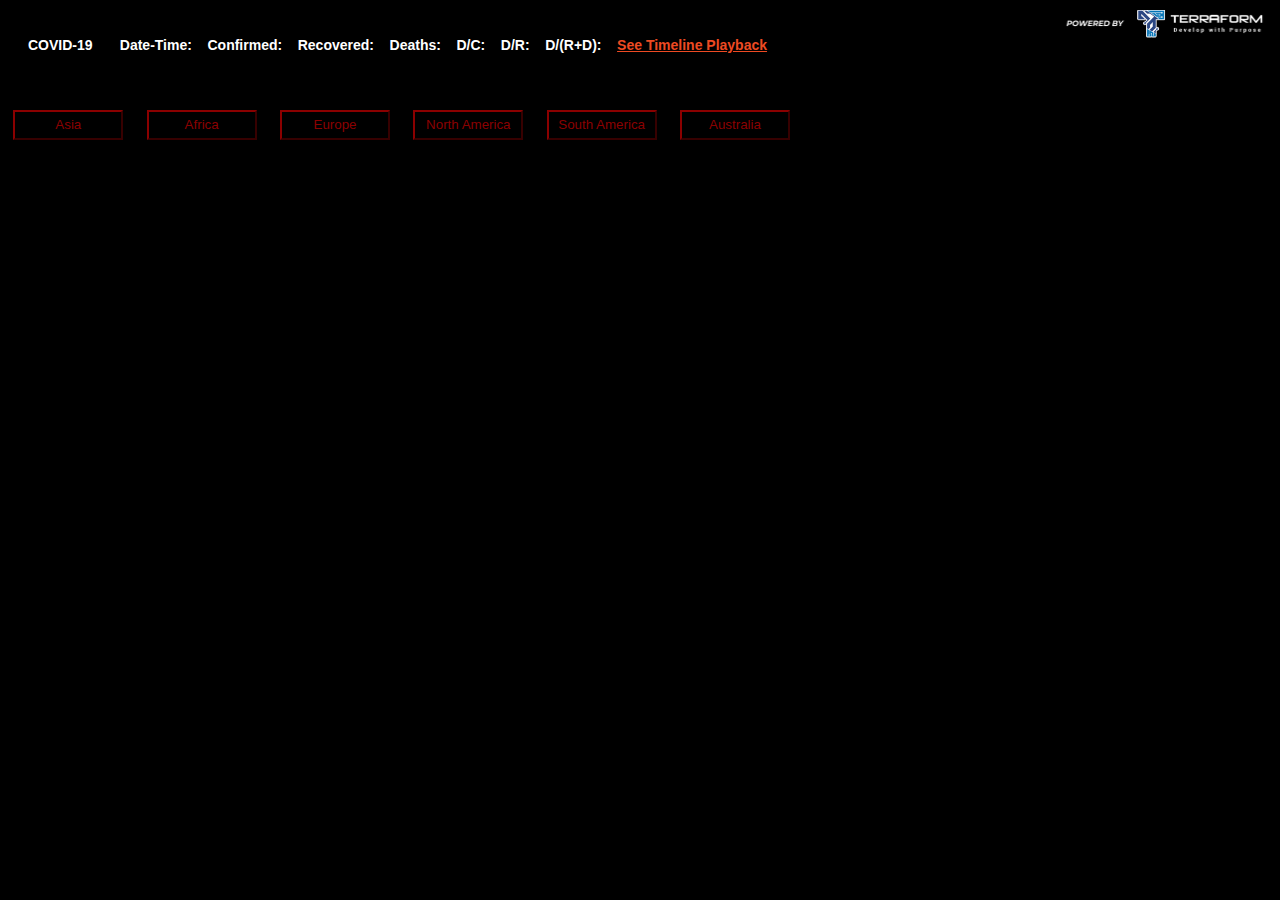
==== index.html @ 63c0572a "Initial code commit" ====
<!DOCTYPE html>
<html>

<head>
    <title>
        COVID-19 TRACKER
    </title>
    <!-- Styles -->
    <link rel='stylesheet' href='/stylesheets/style.css'>
    <!-- Google Maps -->
    <script
        src="//maps.google.com/maps/api/js?libraries=geometry&key=<API-KEY-HERE>>"></script>
    <!-- Animation Libraries -->
    <script src="/javascripts/jquery.min.js"></script>
    <script src="/javascripts/dynamics.min.js"></script>
    <!-- Plotly -->
    <script src="https://cdn.plot.ly/plotly-latest.min.js"></script>
    <!-- Custom Markers / Libraries -->
    <script src="/javascripts/drawPolyline.js"></script>
    <script src="/javascripts/userMarker.js"></script>
    <script src="/javascripts/businessMarker.js"></script>
    <script src="/javascripts/clusterMarker.js"></script>
    <script src="/javascripts/pairMarkers.js"></script>
    <script src="/javascripts/clusterMarkers.js"></script>
</head>

<body>
    <div class="hideGoogle">
        <!-- <div > -->
        <!-- <img style=" padding-left:0.5em;" src="/images/biohazard.png" /> -->
        <span
            style="padding: 2em;font-size: 1em;line-height: 90px;vertical-align: text-bottom;color:darkred; font-weight: bold; ">
            <span style="color:white">
                COVID-19
            </span>
            &nbsp;&nbsp;
            &nbsp;&nbsp;
            <span style="color:white">
                Date-Time:
            </span>
            <span id="dateTime"></span>
            &nbsp;&nbsp;
            <span style="color:white">
                Confirmed:
            </span>
            <span id="confCnt"></span>
            &nbsp;&nbsp;
            <span style="color:white">
                Recovered:
            </span>
            <span id="recCnt"></span>
            &nbsp;&nbsp;
            <span style="color:white">
                Deaths:
            </span>
            <span id="deathCnt"></span>
            &nbsp;&nbsp;
            <span style="color:white">
                D/C:
            </span>
            <span id="deathConfCnt"></span>
            &nbsp;&nbsp;
            <span style="color:white">
                D/R:
            </span>
            <span id="deathRecCnt"></span>
            &nbsp;&nbsp;
            <span style="color:white">
                D/(R+D):
            </span>
            <span id="deathRecDCnt"></span>
            &nbsp;&nbsp;
            <span style="color:white">
                <a style="display:inline;" href="/timeline.html">
                    See Timeline Playback
                </a>
            </span>
        </span>
        <a style="display:inline;" href="https://www.terraformcorp.com/"><img style="float:right;max-width:20%;"
                src="/images/powered-3.png" /></a>
    </div>
    <div id="map"></div>

    <div class="chart-container">
        <div class="chart" id="chart"></div>
    </div>
    
    <button class="zoomAus button-flt" style="top: 110px;left: 51em; ">Australia</button>
    <button class="zoomSA button-flt" style="top: 110px;left: 41em; ">South America</button>
    <button class="zoomNA button-flt" style="top: 110px;left: 31em; ">North America</button>
    <button class="zoomEU button-flt" style="top: 110px;left: 21em; ">Europe</button>
    <button class="zoomAF button-flt" style="top: 110px;left: 11em; ">Africa</button>
    <button class="zoomAsia button-flt" style="top: 110px;left: 1em; ">Asia</button>

    <!-- MODALS  -->
    <div id="vgModal" class="modal">
        <!-- Modal content -->
        <div class="modal-content" style="height:350px; ">
            <img style="opacity:80%;border-radius:50%;" height="300px" id="vgAvatar" />
            <div id="vgName"
                style="display: inline-block;font-size: 1.2em;line-height: 275px;vertical-align: text-bottom;height: 90%;width: fit-content;margin:auto;/* word-break: break-word; *//* overflow-wrap: break-word; */padding: 0 1em 0em 15%;/* text-decoration-color: white;">
            </div>
            <div id="statList" style=" text-align: center; padding: 0em; font-size:1.5em; display: block; "></div>
        </div>
    </div>
    <div id="busModal" class="modal ">
        <!-- Modal content -->
        <div class="modal-content" style="height:350px; ">
            <img style="border-radius:50%;" height="300px" id="busAvatar" />
            <div id="busType"
                style=" display: inline-block; font-size: 4em; line-height: 16em; vertical-align: top; height: 100%; margin-top: -5em; padding: 0 1em 0em 20%; ">
            </div>
        </div>
</body>
<script>
    // Open Business Info
    function showBusinessModal(details, img) {
        var modal = document.getElementById('busModal');

        $('#busAvatar').attr('src', img);
        $('#busType').html(details.type);
        modal.style.display = "block ";

        window.onclick = function (event) {
            if (event.target == modal) {
                modal.style.display = "none ";
            }
        }
    };
    // Open VG Info
    function showVGModal(details, img) {
        var modal = document.getElementById('vgModal');

        $('#vgAvatar').attr('src', img);
        $('#vgName').html(details.name);
        $('#statList').html(details.skills);
        modal.style.display = "block ";

        window.onclick = function (event) {
            if (event.target == modal) {
                modal.style.display = "none ";
            }
        }
    };

    async function fp() {
        return new Promise((resolve, reject) => {
            Fingerprint2.get(function (components) {
                resolve(components);
            })
        });
    }
</script>
<script src="/javascripts/runMap.js"></script>
<script>

    // Run on Start
    $('document').ready(function () {
        initMap().then(([map]) => {

            plotCountryChart();

            function zoomAsia() {
                let calgaryPosition = new google.maps.LatLng(49, 90);
                fps = 60;
                interval = 1000 / fps;
                numSteps = 180; //Change this to set animation resolution

                map.setZoom(4);
                map.panTo(calgaryPosition);
            }

            function zoomAus() {
                let calgaryPosition = new google.maps.LatLng(-30, 130);
                fps = 60;
                interval = 1000 / fps;
                numSteps = 180; //Change this to set animation resolution

                map.setZoom(4);
                map.panTo(calgaryPosition);
            }

            function zoomEU() {
                let calgaryPosition = new google.maps.LatLng(60, -0);
                fps = 60;
                interval = 1000 / fps;
                numSteps = 120; //Change this to set animation resolution

                map.setZoom(4);
                map.panTo(calgaryPosition);
            }

            function zoomAF() {
                let calgaryPosition = new google.maps.LatLng(10, 15);
                fps = 60;
                interval = 1000 / fps;
                numSteps = 120; //Change this to set animation resolution

                map.setZoom(4);
                map.panTo(calgaryPosition);
            }

            function zoomNA() {
                let calgaryPosition = new google.maps.LatLng(44.1, -79);
                fps = 60;
                interval = 1000 / fps;
                numSteps = 120; //Change this to set animation resolution

                map.setZoom(4);
                map.panTo(calgaryPosition);
            }

            function zoomSA() {
                let calgaryPosition = new google.maps.LatLng(-10, -79);
                fps = 60;
                interval = 1000 / fps;
                numSteps = 120; //Change this to set animation resolution

                map.setZoom(4);
                map.panTo(calgaryPosition);
            }

            $('.zoomAF').on('click', zoomAF);
            $('.zoomSA').on('click', zoomSA);
            $('.zoomNA').on('click', zoomNA);
            $('.zoomEU').on('click', zoomEU);
            $('.zoomAsia').on('click', zoomAsia);
            $('.zoomAus').on('click', zoomAus);

        });
    });
</script>
</html>
---- stylesheets/style.css ----
body {
    background-color: #000;
    color: #fff;
    padding: 50px;
    font: 14px "Lucida Grande", Helvetica, Arial, sans-serif;
}

a {
    color: rgb(238, 74, 34);
}

@media only screen and (max-width: 768px) {
    .button-flt {
        position: fixed;
        font-weight: bold;
        padding: 0.5em;
        width: 110px;
        border-color: darkred;
        background: #000;
        color: darkred;
    }
}

.button-flt {
    position: fixed;
    padding: 0.4em;
    width: 110px;
    border-color: darkred;
    background: #000;
    color: darkred;
}

.hideGoogle {
    position: fixed;
    top: 0;
    background: #000;
    width: 100%;
    z-index: 10000;
}


/* The Modal (background) */

.modal {
    display: none;
    /* Hidden by default */
    position: fixed;
    /* Stay in place */
    z-index: 1;
    /* Sit on top */
    left: 0;
    top: 0;
    width: 100%;
    /* Full width */
    height: 100%;
    /* Full height */
    overflow: hidden;
    /* Enable scroll if needed */
    background-color: rgb(0, 0, 0);
    /* Fallback color */
    background-color: rgba(0, 0, 0, 0.4);
    /* Black w/ opacity */
}


/* Modal Content/Box */

.modal-content {
    max-width: 800px;
    color: red;
    font-weight: bold;
    background-color: #33333399;
    margin: 15% auto;
    /* 15% from the top and centered */
    padding: 20px;
    border: 2px solid darkred;
    width: 80%;
    /* Could be more or less, depending on screen size */
    overflow: hidden;
}

html,
body,
#map {
    width: 100%;
    height: 100%;
    margin: 0;
    padding: 0;
    border: 0;
}

.pin-wrap {
    position: absolute;
    width: 100px;
    height: 100px;
    margin-top: -120.7106781187px;
    margin-left: -50px;
    -webkit-transform-origin: 50% 120.7106781187% 0;
    transform-origin: 50% 120.7106781187% 0;
}

.pin {
    position: absolute;
    top: 25%;
    left: 25%;
    width: 50px;
    height: 50px;
    margin-top: 35px;
    margin-left: 0px;
    -webkit-transform-origin: 50% 120.7106781187% 0;
    transform-origin: 50% 120.7106781187% 0;
    background-image: url('[data-uri]');
    background-size: 85%;
    background-repeat: no-repeat;
    background-position: center;
    border-radius: 50%;
}

.count {
    position: absolute;
    text-align: center;
    top: 25%;
    left: 25%;
    width: 50px;
    height: 50px;
    margin-top: 35px;
    margin-left: 0px;
    -webkit-transform-origin: 50% 120.7106781187% 0;
    transform-origin: 50% 120.7106781187% 0;
    background-size: 85%;
    background-color: #fff;
    background-repeat: no-repeat;
    background-position: center;
    border-radius: 50%;
    color: #000;
}

.count>.avatar {
    font-size: 1em;
    line-height: 5em;
}

.count::after {
    margin-top: -110%;
    position: absolute;
    display: block;
    box-sizing: border-box;
    width: 50px;
    height: 50px;
    content: "";
    -webkit-transform: rotateZ(-45deg);
    transform: rotateZ(-45deg);
    border: 10px solid darkred;
    ;
    border-radius: 50% 50% 50% 50%;
}

.pin::after {
    position: absolute;
    display: block;
    box-sizing: border-box;
    width: 50px;
    height: 50px;
    content: "";
    -webkit-transform: rotateZ(-45deg);
    transform: rotateZ(-45deg);
    border: 10px solid darkred;
    ;
    border-radius: 50% 50% 50% 50%;
}

.pin::before,
.count::before {
    position: absolute;
    display: block;
    box-sizing: border-box;
    width: 50px;
    height: 50px;
    content: "";
    -webkit-transform: rotateZ(-45deg);
    transform: rotateZ(-45deg);
    border: 9px solid darkred;
    ;
    border-radius: 50% 50% 50% 0;
}

.businesspin {
    position: absolute;
    top: 25%;
    left: 25%;
    width: 50px;
    height: 50px;
    margin-top: 35px;
    margin-left: 0px;
    -webkit-transform-origin: 50% 120.7106781187% 0;
    transform-origin: 50% 120.7106781187% 0;
    background-image: url('[data-uri]');
    background-size: 85%;
    background-repeat: no-repeat;
    background-position: center;
    border-radius: 50%;
}

.businesspin::after {
    position: absolute;
    display: block;
    box-sizing: border-box;
    width: 50px;
    height: 50px;
    content: "";
    -webkit-transform: rotateZ(-45deg);
    transform: rotateZ(-45deg);
    border: 10px solid rgb(143, 145, 149);
    border-radius: 50% 50% 50% 50%;
}

.businesspin::before {
    position: absolute;
    display: block;
    box-sizing: border-box;
    width: 50px;
    height: 50px;
    content: "";
    -webkit-transform: rotateZ(-45deg);
    transform: rotateZ(-45deg);
    border: 9px solid rgb(143, 145, 149);
    border-radius: 50% 50% 50% 0;
}

.shadow {
    position: absolute;
}

.shadow::after {
    position: absolute;
    left: -125px;
    display: block;
    width: 50px;
    height: 50px;
    margin-top: -25px;
    content: "";
    -webkit-transform: rotateX(55deg);
    transform: rotateX(55deg);
    border-radius: 50%;
    box-shadow: rgba(0, 0, 0, 0.5) 100px 0 20px;
}



.pulse {
    position: absolute;
    margin-top: -50px;
    margin-left: -50px;
    -webkit-transform: rotateX(55deg);
    transform: rotateX(55deg);
}

.pulse::after {
    display: block;
    width: 100px;
    height: 100px;
    content: "";
    -webkit-animation: pulsate 1s ease-out;
    animation: pulsate 1s ease-out;
    -webkit-animation-delay: 2.1s;
    animation-delay: 2.1s;
    -webkit-animation-iteration-count: infinite;
    animation-iteration-count: infinite;
    opacity: 0.05;
    background-color: rgb(177,177,177, 0.05);
    border-radius: 50%;
    box-shadow: 0 0 6px 3px rgb(177,0,0, 0.5);
}

@-webkit-keyframes pulsate {
    0% {
        -webkit-transform: scale(0.1, 0.1);
        transform: scale(0.1, 0.1);
        opacity: 0;
    }
    50% {
        opacity: 1;
    }
    100% {
        -webkit-transform: scale(1.2, 1.2);
        transform: scale(1.2, 1.2);
        opacity: 0;
    }
}

@keyframes pulsate {
    0% {
        -webkit-transform: scale(0.1, 0.1);
        transform: scale(0.1, 0.1);
        opacity: 0;
    }
    50% {
        opacity: 1;
    }
    100% {
        -webkit-transform: scale(1.2, 1.2);
        transform: scale(1.2, 1.2);
        opacity: 0;
    }
}




.pulsemed {
    position: absolute;
    margin-top: -50px;
    margin-left: -50px;
    -webkit-transform: rotateX(55deg);
    transform: rotateX(55deg);
}

.pulsemed::after {
    display: block;
    width: 100px;
    height: 100px;
    content: "";
    -webkit-animation: pulsatemed 1s ease-out;
    animation: pulsatemed 1s ease-out;
    -webkit-animation-delay: 2.1s;
    animation-delay: 2.1s;
    -webkit-animation-iteration-count: infinite;
    animation-iteration-count: infinite;
    opacity: 0.03;
    background-color: rgb(255,20,0, 0.3);
    border-radius: 50%;
    box-shadow: 0 0 2px 3px rgb(255,20,0)
}

@-webkit-keyframes pulsatemed {
    0% {
        -webkit-transform: scale(0.1, 0.1);
        transform: scale(0.1, 0.1);
        opacity: 0;
    }
    50% {
        opacity: 1;
    }
    100% {
        -webkit-transform: scale(1.8, 1.8);
        transform: scale(1.8, 1.8);
        opacity: 0;
    }
}

@keyframes pulsatemed {
    0% {
        -webkit-transform: scale(0.1, 0.1);
        transform: scale(0.1, 0.1);
        opacity: 0;
    }
    50% {
        opacity: 1;
    }
    100% {
        -webkit-transform: scale(1.8, 1.8);
        transform: scale(1.8, 1.8);
        opacity: 0;
    }
}




.pulsebig {
    position: absolute;
    margin-top: -50px;
    margin-left: -50px;
    -webkit-transform: rotateX(55deg);
    transform: rotateX(55deg);
}

.pulsebig::after {
    display: block;
    width: 100px;
    height: 100px;
    content: "";
    -webkit-animation: pulsatebig 1s ease-out;
    animation: pulsatebig 1s ease-out;
    -webkit-animation-delay:2.1s;
    animation-delay: 2,1s;
    -webkit-animation-iteration-count: infinite;
    animation-iteration-count: infinite;
    opacity: 0.05;
    background-color: rgb(255,40, 0, 0.5);
    border-radius: 50%;
    box-shadow: 0 0 2px 3px rgba(255, 40, 0);
}

@-webkit-keyframes pulsatebig {
    0% {
        -webkit-transform: scale(0.1, 0.1);
        transform: scale(0.1, 0.1);
        opacity: 0;
    }
    50% {
        opacity: 1;
    }
    100% {
        -webkit-transform: scale(2.8, 2.8);
        transform: scale(2.8, 2.8);
        opacity: 0;
    }
}

@keyframes pulsatebig {
    0% {
        -webkit-transform: scale(0.1, 0.1);
        transform: scale(0.1, 0.1);
        opacity: 0;
    }
    50% {
        opacity: 1;
    }
    100% {
        -webkit-transform: scale(2.8, 2.8);
        transform: scale(2.8, 2.8);
        opacity: 0;
    }
}

.chart-container {
    opacity:0.9;
    background-color: black;
    position: absolute;
    bottom:0px;
    width:100%;
}

.chart {
    width:100%;
    height:256px;
    background-color: transparent;
}
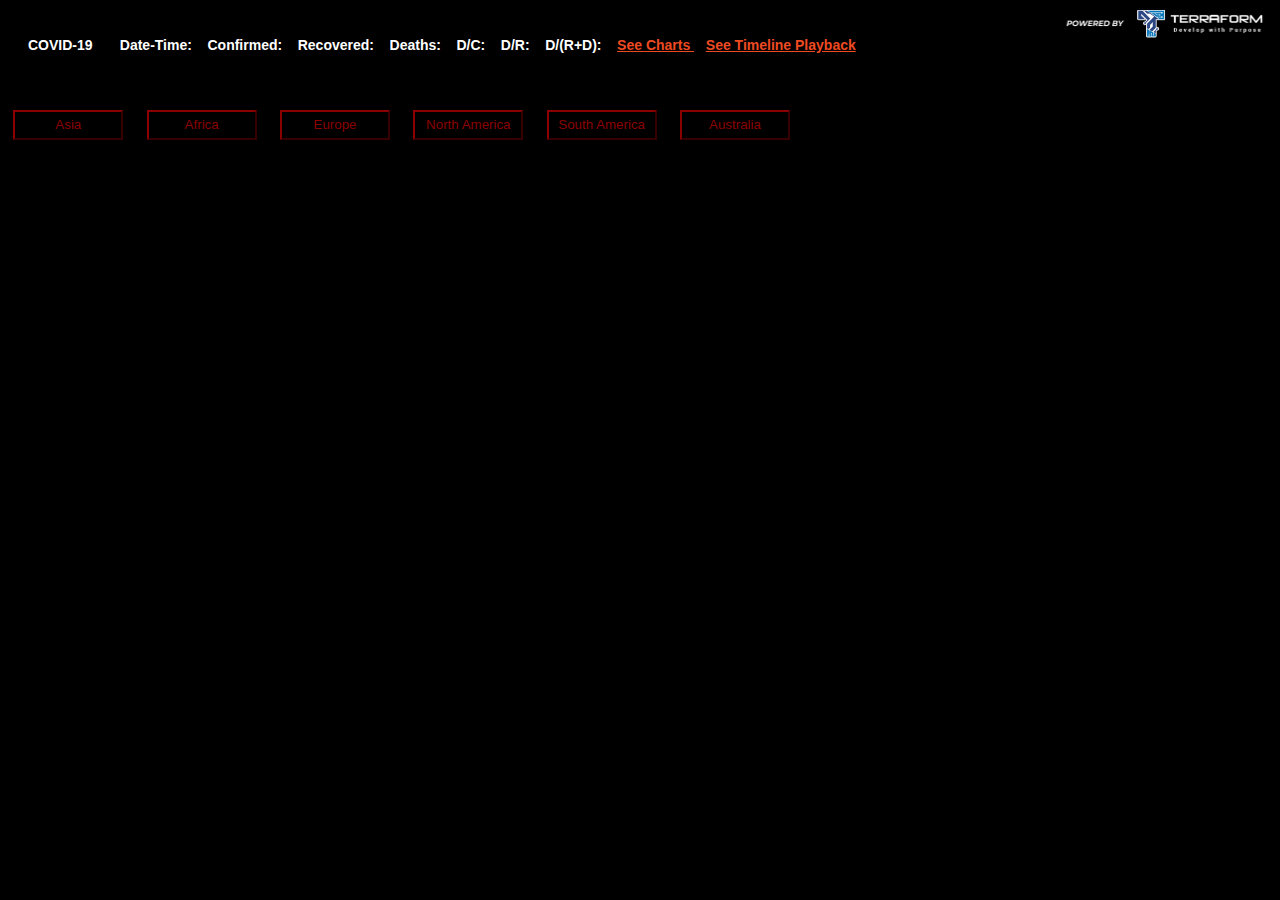
==== commit 7ff58032: "updating for new charts page" ====
--- a/index.html
+++ b/index.html
@@ -71,6 +71,12 @@
             <span id="deathRecDCnt"></span>
             &nbsp;&nbsp;
             <span style="color:white">
+                <a style="display:inline;" href="/chart.html">
+                    See Charts
+                </a>
+            </span>
+            &nbsp;&nbsp;
+            <span style="color:white">
                 <a style="display:inline;" href="/timeline.html">
                     See Timeline Playback
                 </a>
@@ -81,10 +87,6 @@
     </div>
     <div id="map"></div>
 
-    <div class="chart-container">
-        <div class="chart" id="chart"></div>
-    </div>
-    
     <button class="zoomAus button-flt" style="top: 110px;left: 51em; ">Australia</button>
     <button class="zoomSA button-flt" style="top: 110px;left: 41em; ">South America</button>
     <button class="zoomNA button-flt" style="top: 110px;left: 31em; ">North America</button>
@@ -158,8 +160,6 @@
     $('document').ready(function () {
         initMap().then(([map]) => {
 
-            plotCountryChart();
-
             function zoomAsia() {
                 let calgaryPosition = new google.maps.LatLng(49, 90);
                 fps = 60;
